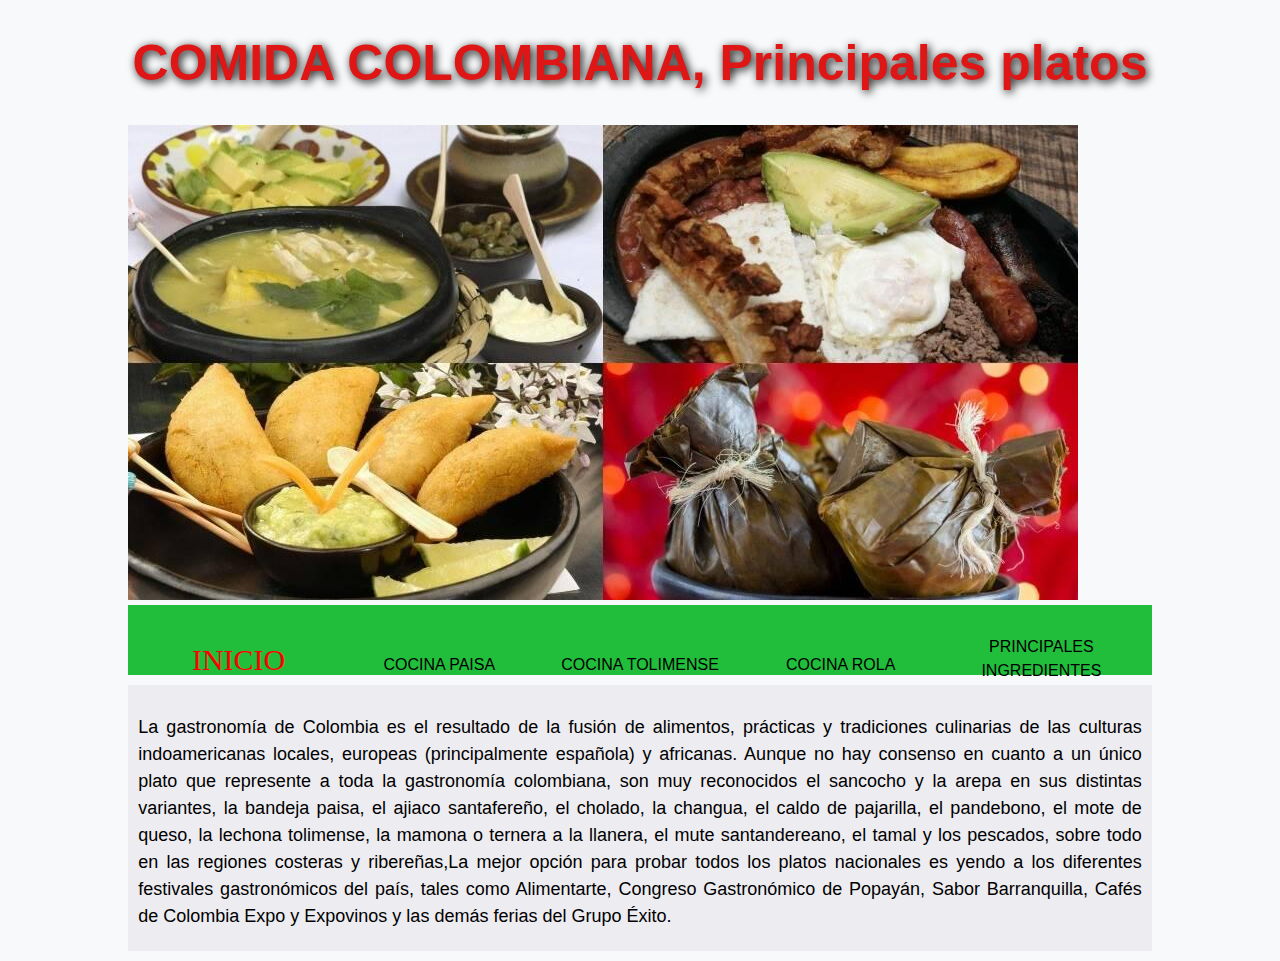
==== index.html @ ef08f54a "Se inicia proyecto" ====
<!DOCTYPE html>

<head>
  <title>Mi Página de Comida Colombiana</title>
  <link rel="stylesheet" href="./stilo.css"/>
</head>

<body>
  <header>
    <h1
    style="color:rgb(223, 22, 22); font-family:'Trebuchet MS', 'Lucida Sans Unicode',
     'Lucida Grande', 'Lucida Sans', Arial, sans-serif; font-size: 50px;"
    >COMIDA COLOMBIANA, Principales platos</h1>
    <img src="Imagenes/Img1.jpeg"> 
       
  </header>

<nav>
  <ul>
    <li><a
      style="color: red; font-family:Verdana;font-size:30px;"
      >Inicio</a></li>
    <li><a href="./Paginas/ComidaPaisa.html">Cocina Paisa</a></li>
    <li><a href="./Paginas/ComidaTolimense.html">Cocina Tolimense</a></li>
    <li><a href="./Paginas/ComidaRola.html">Cocina Rola</a></li>
    <li><a href="./Paginas/PrincipalesIngredientes.html">Principales Ingredientes</a></li>
  </ul>
</nav>
<article>
<p
style="color: black; font-family: Arial; font-size: 18px; text-align:justify"
>La gastronomía de Colombia es el resultado de la fusión de alimentos, prácticas y tradiciones culinarias 
  de las culturas indoamericanas locales, europeas (principalmente española) y africanas. 
  Aunque no hay consenso en cuanto a un único plato que represente a toda la gastronomía colombiana,
   son muy reconocidos el sancocho y la arepa en sus distintas variantes, la bandeja paisa, 
   el ajiaco santafereño, el cholado, la changua, el caldo de pajarilla, el pandebono, 
   el mote de queso, la lechona tolimense, la mamona o ternera a la llanera, el mute santandereano, 
   el tamal y los pescados, sobre todo en las regiones costeras y ribereñas,La mejor opción para probar 
   todos los platos nacionales es yendo a los diferentes festivales gastronómicos del país, tales como 
   Alimentarte, Congreso Gastronómico de Popayán, Sabor Barranquilla, Cafés de Colombia Expo y Expovinos
    y las demás ferias del Grupo Éxito.</p>
  </article>
</body>






</html>
---- stilo.css ----
/* || General setup */

html, body {
    margin: 0;
    padding: 0;
  }
  
  html {
    font-size: 20px;
    background-color: #f8f9fa;
  }
  
  body {
    width: 80%;
    margin: 0 auto;
  }


/* || typography */

h1, h2, h3 {
    font-family: 'Sonsie One', cursive;
    color: #2a2a2a;
  }
  
  p, input, li {
    font-family: 'Open Sans Condensed', sans-serif;
    color: #2a2a2a;
  }
  
  h1 {
    font-size: 4rem;
    text-align: center;
    color: white;
    text-shadow: 2px 2px 10px black;
  }
  
  h2 {
    font-size: 3rem;
    text-align: center;
  }
  
  h3 {
    font-size: 2.2rem;
  }
  
  p, li {
    font-size: 1.6rem;
    line-height: 1.5;
  }

  img {
    height="400"
    width="600"

  }




  /* || header layout */

nav, article, aside, footer {
    background-color: white;
    padding: 1%;
  }
  
  nav {
    height: 50px;
    background-color: #20be3b;
    display: flex;
    margin-bottom: 10px;
  }
  
  nav ul {
    padding: 0;
    list-style-type: none;
    flex: 2;
    display: flex;
  }
  
  nav li {
    display: inline;
    text-align: center;
    flex: 1;
  }
  
  nav a {
    display: inline-block;
    font-size: 0.8rem;
    text-transform: uppercase;
    text-decoration: none;
    color: black;
  }
  
  nav form {
    flex: 1;
    display: flex;
    align-items: center;
    height: 100%;
    padding: 0 2em;
  }
  
  input {
    font-size: 1.8rem;
    height: 36px;
  }
  
  input[type="search"] {
    flex: 3;
  }
  
  input[type="submit"] {
    flex: 1;
    margin-left: 1rem;
    background: #333;
    border: 0;
    color: white;
  }
  
  article {
    height: 250px;
    background-color: #edecf1;
    display: flex;
    margin-bottom: 10px;
    padding-bottom: 5px;
  }
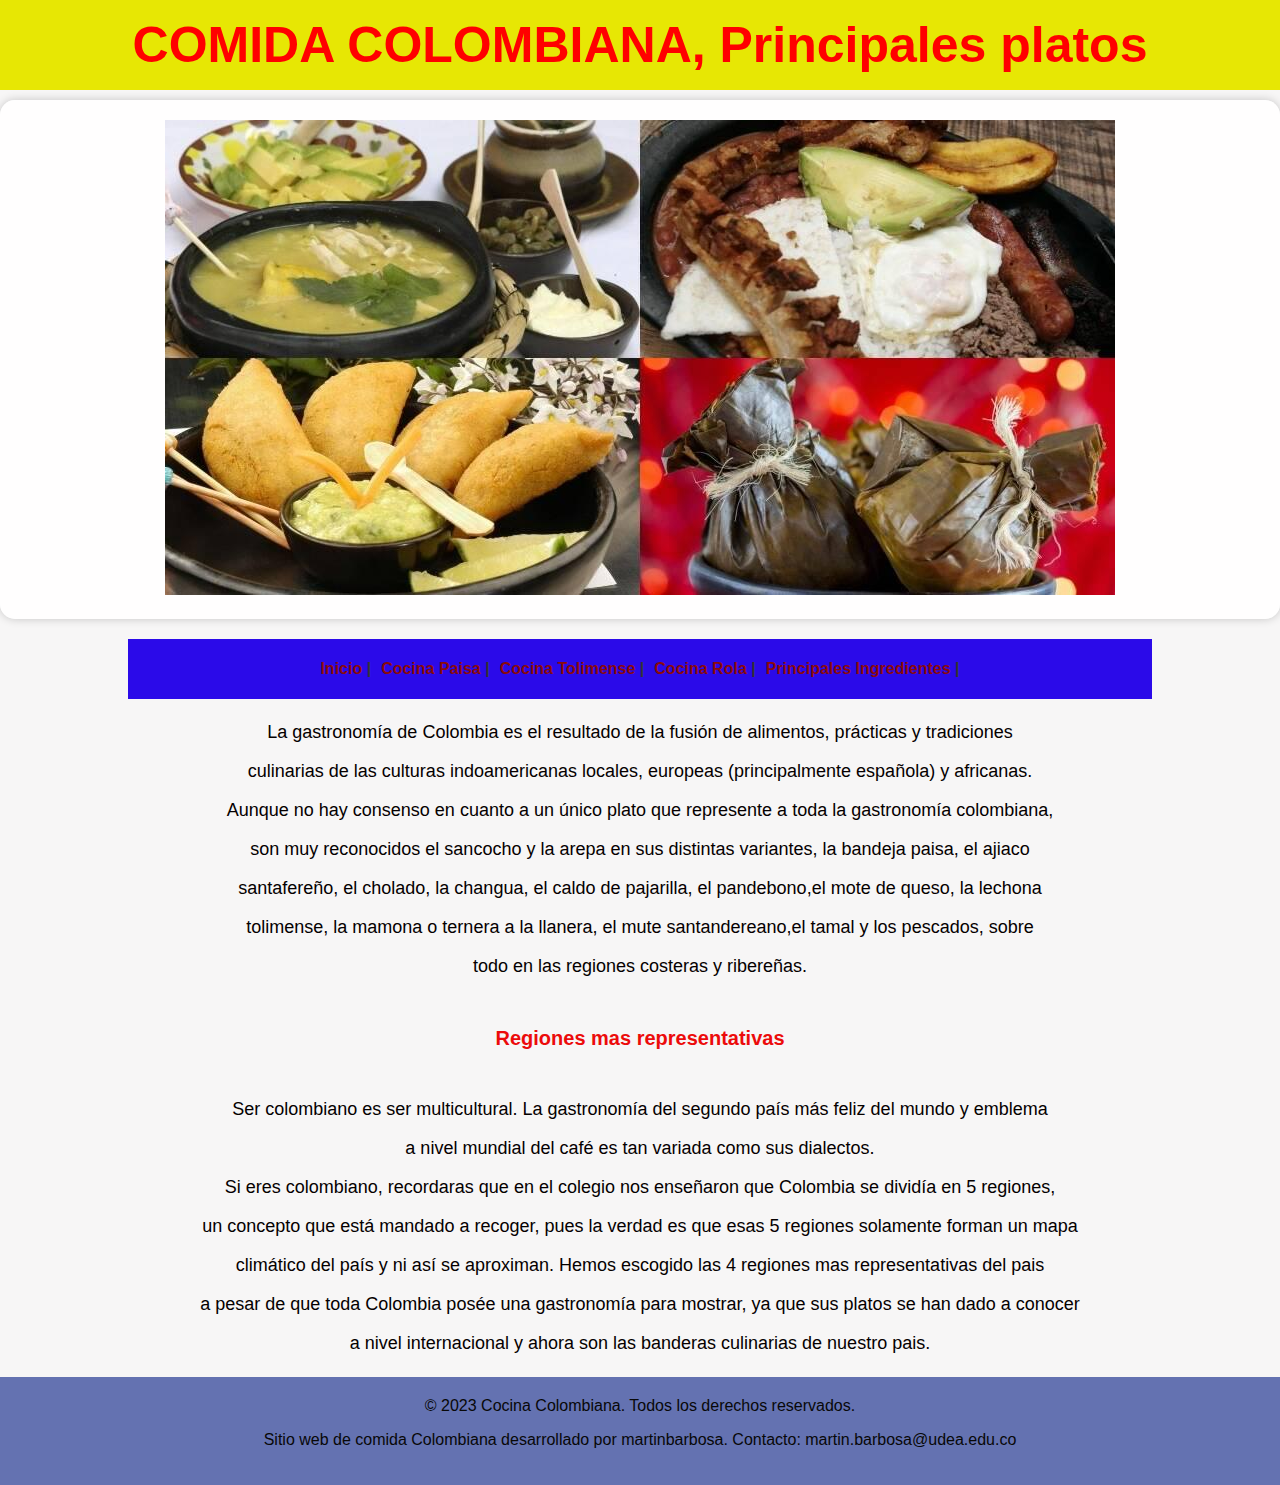
==== commit e25dfceb: "Se configuran paginas y se sube a repositorio" ====
--- a/index.html
+++ b/index.html
@@ -1,45 +1,62 @@
 <!DOCTYPE html>
 
 <head>
-  <title>Mi Página de Comida Colombiana</title>
+  <title>Mi Página de Comida Colombia</title>
   <link rel="stylesheet" href="./stilo.css"/>
 </head>
 
-<body>
+<body id="page-body" class="body">
   <header>
-    <h1
-    style="color:rgb(223, 22, 22); font-family:'Trebuchet MS', 'Lucida Sans Unicode',
-     'Lucida Grande', 'Lucida Sans', Arial, sans-serif; font-size: 50px;"
-    >COMIDA COLOMBIANA, Principales platos</h1>
-    <img src="Imagenes/Img1.jpeg"> 
+    <h1 class="titulo">COMIDA COLOMBIANA, Principales platos</h1>
+    <div class="container">
+      <img src="Imagenes/Img1.jpeg"> 
+    </div>
+    
        
   </header>
 
-<nav>
-  <ul>
-    <li><a
-      style="color: red; font-family:Verdana;font-size:30px;"
-      >Inicio</a></li>
-    <li><a href="./Paginas/ComidaPaisa.html">Cocina Paisa</a></li>
-    <li><a href="./Paginas/ComidaTolimense.html">Cocina Tolimense</a></li>
-    <li><a href="./Paginas/ComidaRola.html">Cocina Rola</a></li>
-    <li><a href="./Paginas/PrincipalesIngredientes.html">Principales Ingredientes</a></li>
-  </ul>
-</nav>
-<article>
-<p
-style="color: black; font-family: Arial; font-size: 18px; text-align:justify"
->La gastronomía de Colombia es el resultado de la fusión de alimentos, prácticas y tradiciones culinarias 
-  de las culturas indoamericanas locales, europeas (principalmente española) y africanas. 
-  Aunque no hay consenso en cuanto a un único plato que represente a toda la gastronomía colombiana,
-   son muy reconocidos el sancocho y la arepa en sus distintas variantes, la bandeja paisa, 
-   el ajiaco santafereño, el cholado, la changua, el caldo de pajarilla, el pandebono, 
-   el mote de queso, la lechona tolimense, la mamona o ternera a la llanera, el mute santandereano, 
-   el tamal y los pescados, sobre todo en las regiones costeras y ribereñas,La mejor opción para probar 
-   todos los platos nacionales es yendo a los diferentes festivales gastronómicos del país, tales como 
-   Alimentarte, Congreso Gastronómico de Popayán, Sabor Barranquilla, Cafés de Colombia Expo y Expovinos
-    y las demás ferias del Grupo Éxito.</p>
-  </article>
+  <nav>
+    <ul id="main-nav" class="nav">
+      <li class="nav_item"><a>Inicio</a></li>
+      <li class="nav_item"><a href="./Paginas/ComidaPaisa.html">Cocina Paisa</a></li>
+      <li class="nav_item"><a href="./Paginas/ComidaTolimense.html">Cocina Tolimense</a></li>
+      <li class="nav_item"><a href="./Paginas/ComidaRola.html">Cocina Rola</a></li>
+      <li class="nav_item"><a href="./Paginas/PrincipalesIngredientes.html">Principales Ingredientes</a></li>
+    </ul>
+  </nav>
+
+  <main>
+    <section>
+      <article id="main_article" class="article">
+        <p>La gastronomía de Colombia es el resultado de la fusión de alimentos, prácticas y tradiciones</p>
+        <p>culinarias de las culturas indoamericanas locales, europeas (principalmente española) y africanas.</p> 
+        <p>Aunque no hay consenso en cuanto a un único plato que represente a toda la gastronomía colombiana,</p>
+        <p>son muy reconocidos el sancocho y la arepa en sus distintas variantes, la bandeja paisa, el ajiaco</p>
+        <p>santafereño, el cholado, la changua, el caldo de pajarilla, el pandebono,el mote de queso, la lechona</p>
+        <p>tolimense, la mamona o ternera a la llanera, el mute santandereano,el tamal y los pescados, sobre </p>
+        <p>todo en las regiones costeras y ribereñas.</p>
+      </article>
+    </section>
+
+    <section>
+      <h2 class="Regiones">Regiones mas representativas</h2>
+      <article id="second_article" class="article">
+        <p>Ser colombiano es ser multicultural. La gastronomía del segundo país más feliz del mundo y emblema</p>
+        <p>a nivel mundial del café es tan variada como sus dialectos.</p>     
+        <p>Si eres colombiano, recordaras que en el colegio nos enseñaron que Colombia se dividía en 5 regiones,</p>
+        <p>un concepto que está mandado a recoger, pues la verdad es que esas 5 regiones solamente forman un mapa</p>
+        <p> climático del país y ni así se aproximan. Hemos escogido las 4 regiones mas representativas del pais</p>
+        <p>a pesar de que toda Colombia posée una gastronomía para mostrar, ya que sus platos se han dado a conocer</p> 
+        <p>a nivel internacional y ahora son las banderas culinarias de nuestro pais.</p>
+      </article>
+
+    </section>
+  </main>
+
+  <footer>
+    &copy; 2023 Cocina Colombiana. Todos los derechos reservados.
+    <p>Sitio web de comida Colombiana desarrollado por  martinbarbosa. Contacto: martin.barbosa@udea.edu.co</p>
+</footer>
 </body>
 
 
--- a/stilo.css
+++ b/stilo.css
@@ -1,127 +1,154 @@
-/* || General setup */
-
-html, body {
-    margin: 0;
-    padding: 0;
-  }
+  .body {
+    font-family: Arial, sans-serif; 
+    background-color: #f7f6f6;
+    color: #b8bb11; 
+    margin: 0; 
+    padding: 0; 
+    text-align: left; 
+    align-items:center;
   
-  html {
-    font-size: 20px;
-    background-color: #f8f9fa;
-  }
-  
-  body {
-    width: 80%;
-    margin: 0 auto;
   }
 
 
-/* || typography */
-
-h1, h2, h3 {
-    font-family: 'Sonsie One', cursive;
-    color: #2a2a2a;
+  .container {
+   
+    margin: 0 auto; /* Centrar horizontalmente */
+    padding: 20px; /* Espaciado interno */
+    background-color: rgba(255, 255, 255, 0.9); /* Fondo translúcido */
+    border-radius: 15px; /* Bordes redondeados */
+    box-shadow: 0 0 10px rgba(0, 0, 0, 0.2); /* Sombra ligera */
+    margin-bottom: 20px;
+    justify-content: center;
+    align-items: center;
+    text-align: center;
+  }
+  .titulo{
+    display: flex;
+    background-color: rgb(231, 231, 4);
+    justify-content: center;
+    text-align: center;
+    align-items: center;
+    width: 100%; 
+    height: 90px;
+    margin: 0;
+    font-weight: bold;
+    margin-bottom: 10px;
+    color: #f00; /* Color de texto rojo */
+    font-size: 50px; /* Tamaño del texto */
   }
   
-  p, input, li {
-    font-family: 'Open Sans Condensed', sans-serif;
-    color: #2a2a2a;
+  .nav {
+    display: flex;
+    margin-top: 16px;
+    list-style: none;
+    padding-left: 0px;
+    background-color: rgb(43, 10, 233);
+    text-align: center;
+    justify-content: center;
+    align-items: center;
+    width: 100%; 
+    height: 60px;
+    margin: 0 auto;
+    width: 80%;
+    
   }
   
-  h1 {
-    font-size: 4rem;
-    text-align: center;
-    color: white;
-    text-shadow: 2px 2px 10px black;
+
+  .nav_item { 
+    display: inline-block;
+
   }
   
-  h2 {
-    font-size: 3rem;
-    text-align: center;
-  }
-  
-  h3 {
-    font-size: 2.2rem;
-  }
-  
-  p, li {
-    font-size: 1.6rem;
-    line-height: 1.5;
-  }
-
-  img {
-    height="400"
-    width="600"
+  .nav_item a {
+    color: rgb(138, 10, 10);
+    padding: 5px;
+    border-radius: 4px;
+    text-decoration: none;
+    font-size: 16px;
+    transition: color 0.3s;
+    font-weight: bold;
 
   }
 
+  .nav_item li {
+    margin-right: 20px;
+  }
 
+  .nav_item a:hover {
+    color: green;
+    background-color: rgb(233, 149, 121);
+    box-shadow: 0 0 5px rgba(255, 0, 0, 0.8),
+                0 0 10px rgba(255, 0, 0, 0.8),
+                0 0 15px rgba(255, 0, 0, 0.8);
+  }
 
+  .nav_item a:active {
+    color: red;
+  }
+  .nav_item a::after    {
+    content: " | ";
+    color: #333; 
+  }
 
-  /* || header layout */
+  .article {
+    color: rgb(5, 0, 0);
+    padding: 5px;
+    border-radius: 4px;
+    text-decoration: none;
+    font-size: 18px;
+    transition: color 0.3s;
+    text-align: center;
 
-nav, article, aside, footer {
-    background-color: white;
-    padding: 1%;
+  }
+
+  .Regiones {
+    color: rgb(236, 11, 11);
+    padding: 10px;
+    border-radius: 4px;
+    text-decoration: none;
+    font-size: 20px;
+    transition: color 0.3s;
+    text-align: center;
+  }
+
+  .Ingredientes {
+    color: rgb(236, 11, 11);
+    padding: 10px;
+    border-radius: 4px;
+    text-decoration: none;
+    font-size: 20px;
+    transition: color 0.3s;
+    text-align: center;
+  }
+
+  .section-ingredientes {
+    text-align: left;
+    margin: 0 auto; 
+    max-width: 400px; 
+    padding: 0 auto; 
+    
   }
   
-  nav {
-    height: 50px;
-    background-color: #20be3b;
-    display: flex;
-    margin-bottom: 10px;
+  .Modo-preparacion{
+    color: rgb(236, 11, 11);
+    padding: 10px;
+    border-radius: 4px;
+    text-decoration: none;
+    font-size: 20px;
+    transition: color 0.3s;
+    text-align: center;
   }
+  .section-modo-preparacion {
+    text-align: left;
+    margin: 0 auto; 
+    max-width: 400px; 
+    padding: 0 auto;
+  }
+
   
-  nav ul {
-    padding: 0;
-    list-style-type: none;
-    flex: 2;
-    display: flex;
-  }
-  
-  nav li {
-    display: inline;
-    text-align: center;
-    flex: 1;
-  }
-  
-  nav a {
-    display: inline-block;
-    font-size: 0.8rem;
-    text-transform: uppercase;
-    text-decoration: none;
-    color: black;
-  }
-  
-  nav form {
-    flex: 1;
-    display: flex;
-    align-items: center;
-    height: 100%;
-    padding: 0 2em;
-  }
-  
-  input {
-    font-size: 1.8rem;
-    height: 36px;
-  }
-  
-  input[type="search"] {
-    flex: 3;
-  }
-  
-  input[type="submit"] {
-    flex: 1;
-    margin-left: 1rem;
-    background: #333;
-    border: 0;
-    color: white;
-  }
-  
-  article {
-    height: 250px;
-    background-color: #edecf1;
-    display: flex;
-    margin-bottom: 10px;
-    padding-bottom: 5px;
-  }+  footer {
+    background-color: rgb(100, 114, 177);
+    color: rgb(8, 8, 8); 
+    padding: 20px; 
+    text-align: center; 
+}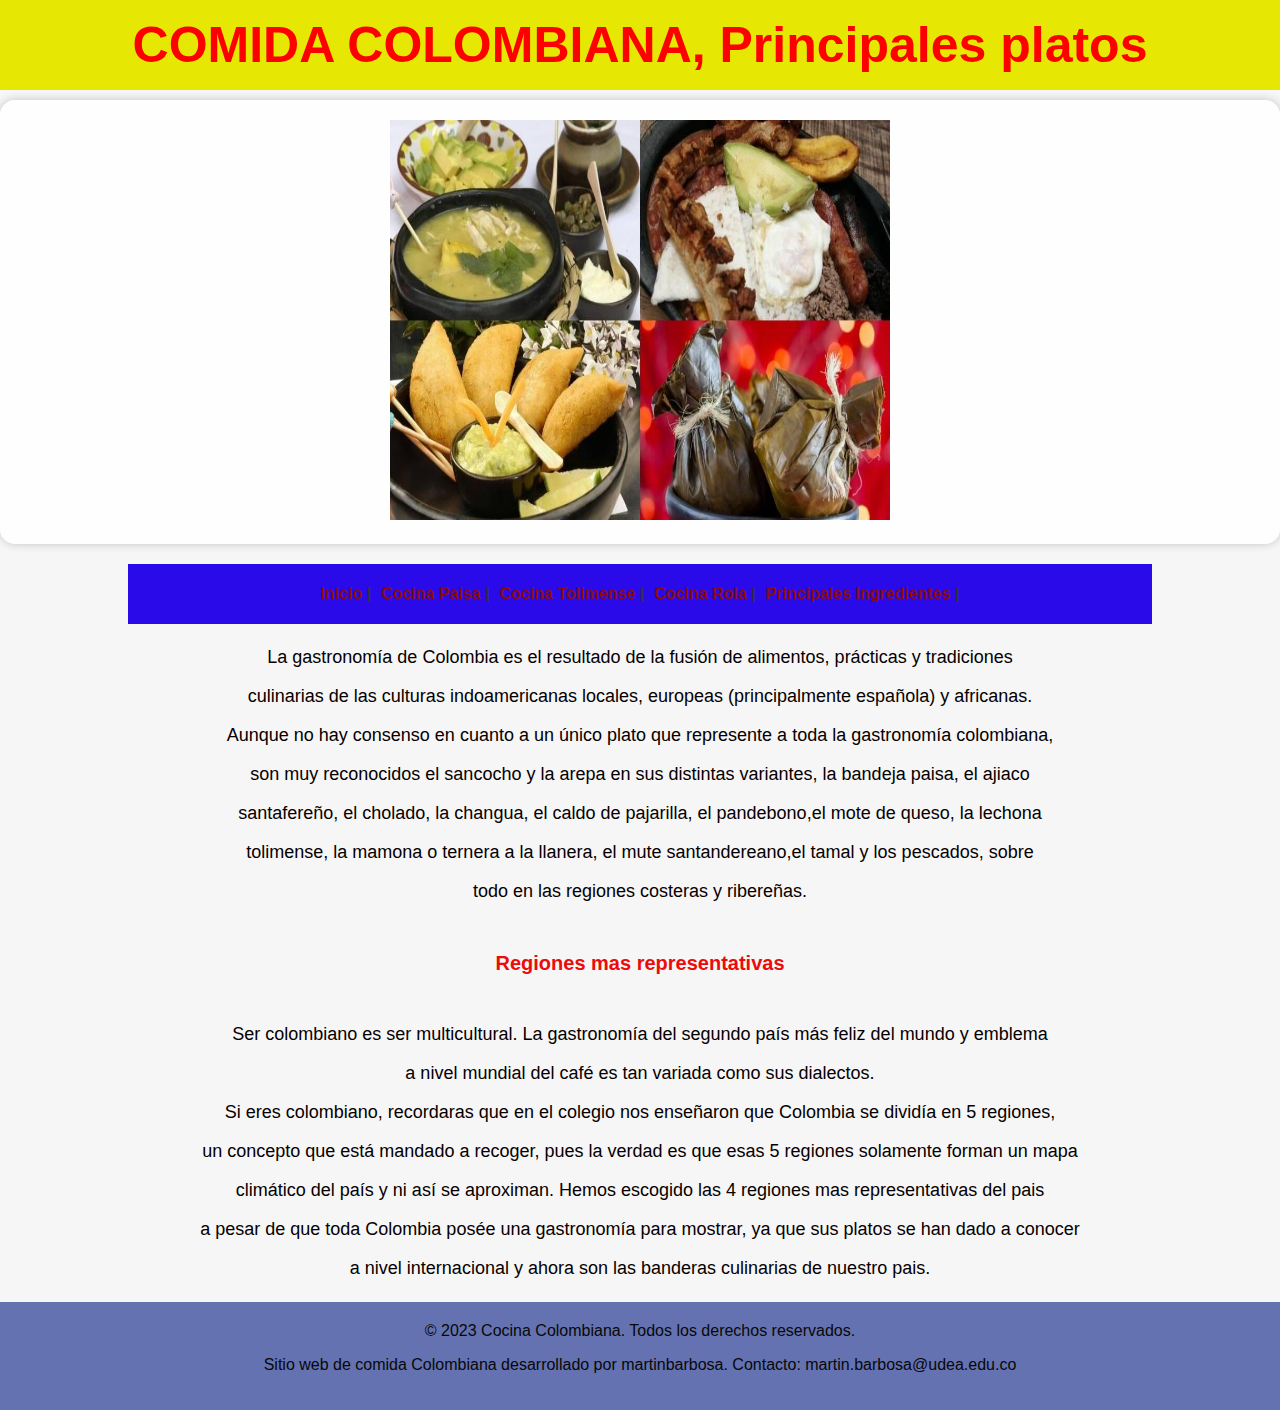
==== commit daa2b3ad: "Se cambia tamaño de las imagenes" ====
--- a/index.html
+++ b/index.html
@@ -9,7 +9,7 @@
   <header>
     <h1 class="titulo">COMIDA COLOMBIANA, Principales platos</h1>
     <div class="container">
-      <img src="Imagenes/Img1.jpeg"> 
+      <img src="Imagenes/Img1.jpeg" class="imgtodos"> 
     </div>
     
        
--- a/stilo.css
+++ b/stilo.css
@@ -145,6 +145,11 @@
     padding: 0 auto;
   }
 
+  .imgtodos{
+    width: 500px;
+    height: 400px;
+  }
+
   
   footer {
     background-color: rgb(100, 114, 177);
